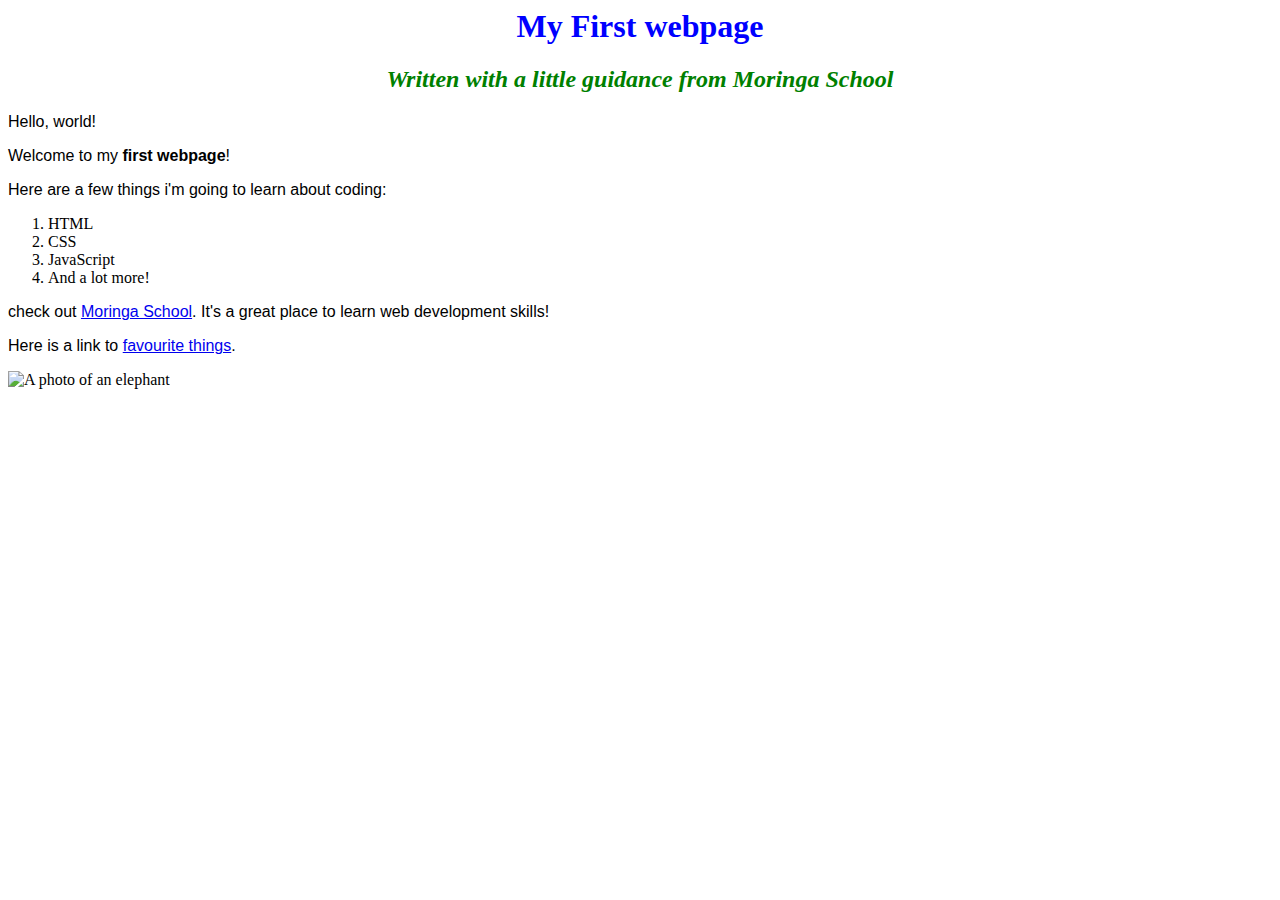
==== index.html @ ba72b479 "add  my-first-website.html index.html." ====
</<!DOCTYPE html>
<html>
  <head>
    <title>My first webpage!</title>
    <link href="css/styles.css" rel="stylesheet" type="text/css">
  </head>
  <body>
    <h1>My First webpage</h1>
    <h2>Written with a little guidance from <em>Moringa School</em> </h2>

    <p>Hello, world!</p>
    <p>Welcome to my <strong>first webpage</strong>!</p>

    <p>Here are a few things i'm going to learn about coding:</p>
    <ol>
      <li>HTML</li>
      <li>CSS</li>
      <li>JavaScript</li>
      <li>And a lot more!</li>
    </ol>
    <p>check out <a href="http://moringaschool.com/">Moringa School<a>. It's a great place to learn web development skills!</p>
    <p>Here is a link to <a href="my-favourite-things.html">favourite things</a>.</p>
     <img src="images/elephant.jpg" alt="A photo of an elephant">
  </body>
</html>
---- css/styles.css ----
h1 {
  color: blue ;
  text-align: center ;
}
h2 {
  color: green;
  font-style: italic;
  text-align: center;
}
p {
  font-family: sans-serif;
}
ul {
  line-height: 40px;
}
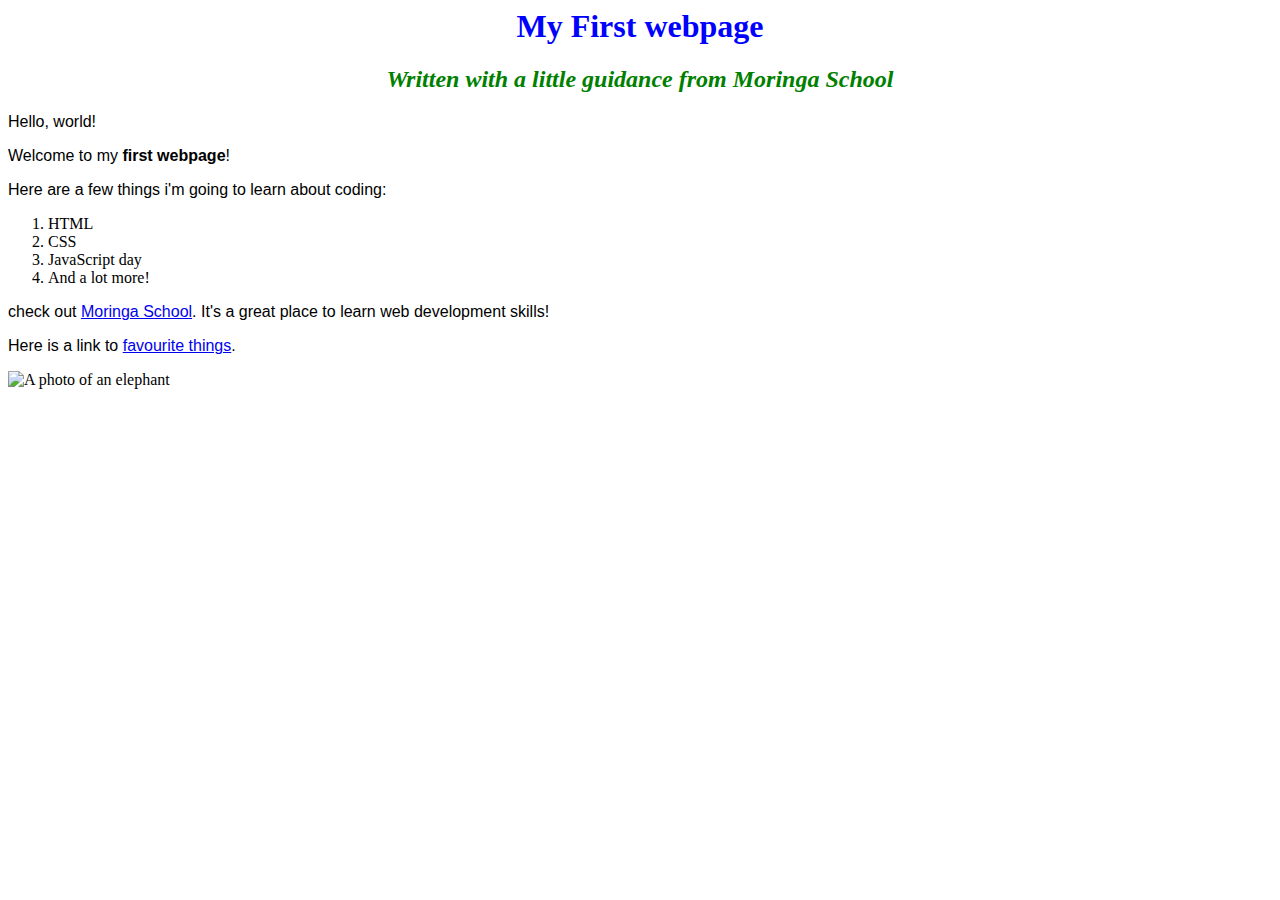
==== commit 784e8856: "Change name my-first-webpage.html index.html." ====
--- a/index.html
+++ b/index.html
@@ -15,7 +15,7 @@
     <ol>
       <li>HTML</li>
       <li>CSS</li>
-      <li>JavaScript</li>
+      <li>JavaScript day</li>
       <li>And a lot more!</li>
     </ol>
     <p>check out <a href="http://moringaschool.com/">Moringa School<a>. It's a great place to learn web development skills!</p>
